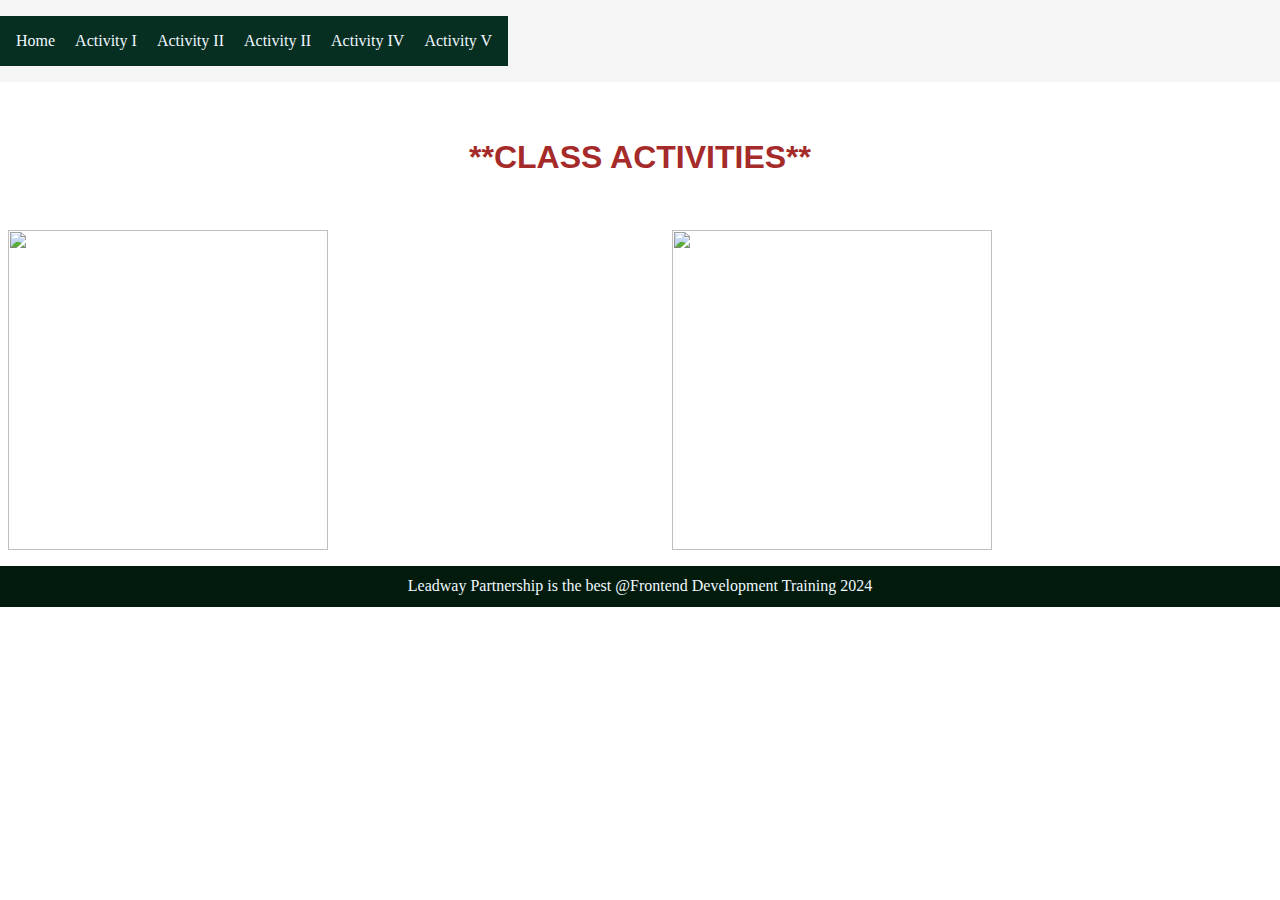
==== index.html @ 67dea543 "Rename Index.html to index.html" ====
<!DOCTYPE html>
<html lang="en">
<head>
    <meta charset="UTF-8">
    <meta name="viewport" content="width=device-width, initial-scale=1.0">
    <title>Index</title>
    <style>
        body{
            margin: 0;
            padding:0;
            font-size: 100%;
            font-style: inherit;
        }
        header{
            padding: 0%;
            background-color: whitesmoke;
            /* margin-block: 2em;
            padding-left: 7em; */
        }
        a{
            display:inline-flex;
            text-decoration: none;
            color: aliceblue;
            margin: .5em;
            text-transform:capitalize; 
        }
        .nav-ba{
            display: flex;
            justify-content: flex-end;
            position: relative;            
            background-color: rgb(6, 46, 33);
            padding: .5em;
            display: inline-flex;
            margin-block: 1em;
            /* padding-left: 0em; 
            padding-right: 0em;          */
        }
       
        
       .div-home{
        display: flex;
        gap: 3em;
       } 
       .right-container{
        flex: 2;
       }
       .left-container{
        flex: 2;
       }
       img{
        width: 20em;
        height: 20em;
        padding: 2em .5em 1em;
       }
       h1{
        text-transform: uppercase;
        text-align: center;
        color: brown;
        font-family:Arial, Helvetica, sans-serif;
       }
       footer{
        text-align: center;
            color: aliceblue;
            padding: 0.9%;
        }
        
        
    </style>
</head>
<!-- <h4>Food Menu</h4> -->
<body>
    <!-- header start -->
    <header>
        <nav class="nav-ba">
        <div class="div-nab">
            <a href="foodmenu.html">Home</a>
            <a href="Index.html">Activity I</a>
            <a href="Home_Activity_5.html">Activity II</a>
            <a href="Class_Activity_7.html">Activity II</a>
            <a href="table.html">Activity IV</a>
            <a href="table2.html">Activity V</a>
        </div>
        </nav>
    </header>
    <!-- header end -->
    <!-- Nav-bar start -->
   
    <!-- Nav-bar end -->
    <!-- main content starts-->
    <br><br>
    <div class="div-container">
        <h1>**Class Activities**</h1>
        <div class="div-home">
            <!-- <div>
            <img src="image/img/project-3.jpg" alt="">
            </div> -->
            <div class="right-container">
                <img src="image/img/project-5.jpg" height="80%"  alt="">
           </div>
           <div class="left-container">
            <img src="image/img/project-6.jpg" alt="">
           </div>
    </div>

    <div>
        <footer style="background-color: rgb(2, 27, 12);">
            Leadway Partnership is the best @Frontend Development Training 2024
        </footer>
    </div>
    
</body>
</html>
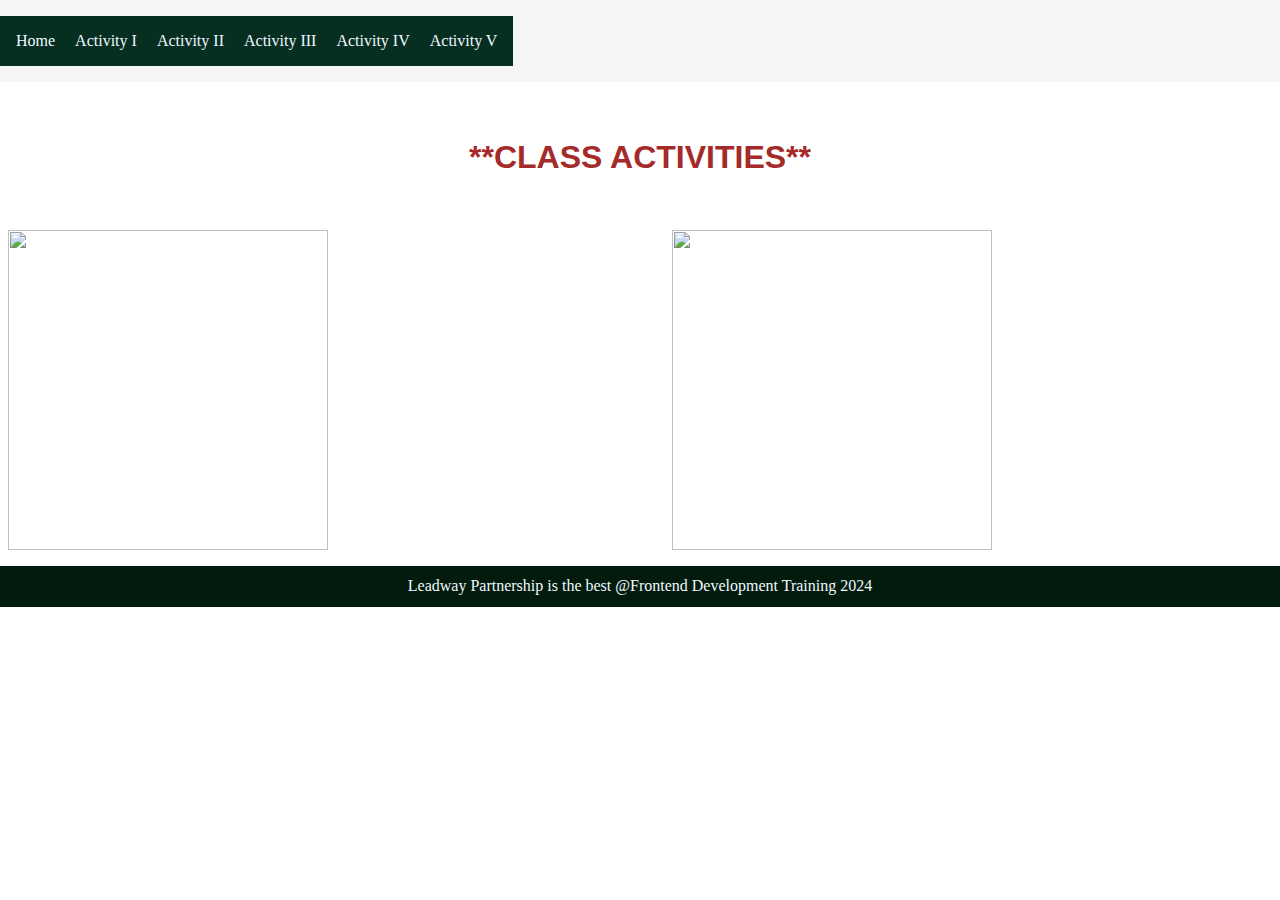
==== commit 11a8a9cf: "Second Commit" ====
--- a/index.html
+++ b/index.html
@@ -73,13 +73,13 @@
     <header>
         <nav class="nav-ba">
         <div class="div-nab">
-            <a href="foodmenu.html">Home</a>
-            <a href="Index.html">Activity I</a>
+            <a href="index.html">Home</a>
+            <a href="foodmenu.html">Activity I</a>
             <a href="Home_Activity_5.html">Activity II</a>
-            <a href="Class_Activity_7.html">Activity II</a>
+            <a href="Class_Activity_7.html">Activity III</a>
             <a href="table.html">Activity IV</a>
             <a href="table2.html">Activity V</a>
-        </div>
+        </div> 
         </nav>
     </header>
     <!-- header end -->
